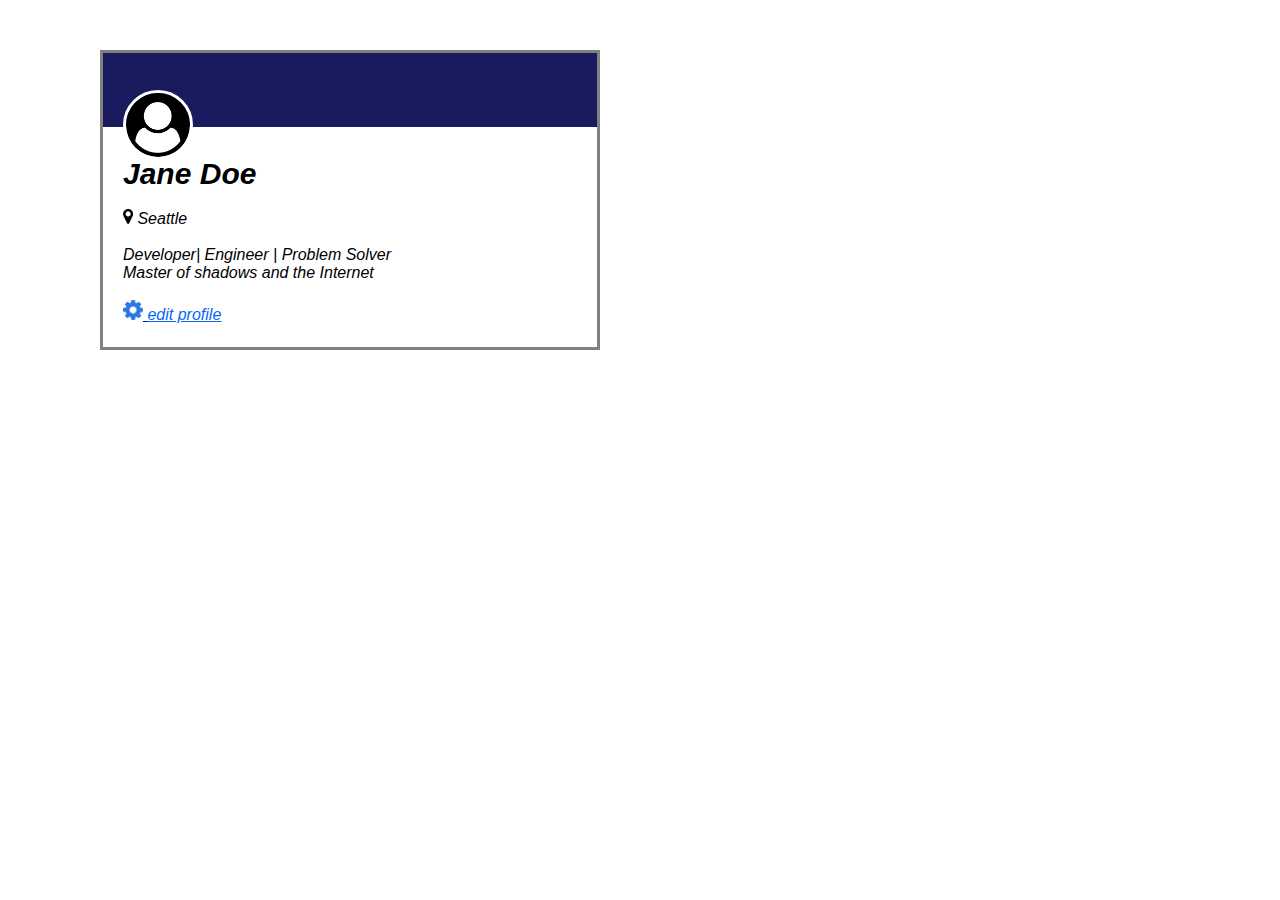
==== user card/index.html @ 8bb42472 "UserCard (positions)" ====
<!DOCTYPE html>
<html lang="en">
<head>
    <meta charset="UTF-8">
    <meta name="viewport" content="width=device-width, initial-scale=1.0">
    <title>Profile</title>
    <link rel="stylesheet" href="style.css">
</head>
<body>
    <div class="card">
        <div class="top_bar">
            <img id="user_img" src= "assets\user-circle.png" alt="">
        </div>
        <div class="user_details">
            <h1>Jane Doe</h1> <br>
            <p>
                <span  ><img id="map_icon"   src="assets\map-marker.png" alt=""></span> Seattle <br><br>
                Developer| Engineer | Problem Solver <br>
                Master of shadows and the Internet <br><br>
                <span > <a href="#"><img   id="gear_icon"  src="assets\gear.png" alt=""></span> <span id="edit">edit profile</span></a>
            </p>
        </div>
    </div>
    
</body>
</html>
---- user card/style.css ----
*{
    margin: 0;
    padding: 0;
    box-sizing: border-box;

}
.card{
    height: 300px;
    width: 500px;
    margin-top: 50px;
    margin-left: 100px;
    
    border-style: solid;
    border-color: grey;
}
#user_img{
    width: 70px;
    height: 70px;
    position: relative;
    top: 37px;
    left:20px;
    border-style: solid;
    border-radius: 50%;
    border-color: white;
    
    
    
    
}
#map_icon{
    height: 15px;
    width: 10px;
}
#gear_icon{
    height: 20px;
    width: 20px;

}
.top_bar{
    background-color: rgb(26, 26, 95);
    
}
h1{
    margin-top: 30px;
    font-size: 30px;
    
}
.user_details{
    padding-left: 20px;
    font-family:'Franklin Gothic Medium', 'Arial Narrow', Arial, sans-serif;
    font-style: italic; 
}
#edit{
    color: rgb(6, 102, 247);
    text-decoration: underline;
    
}
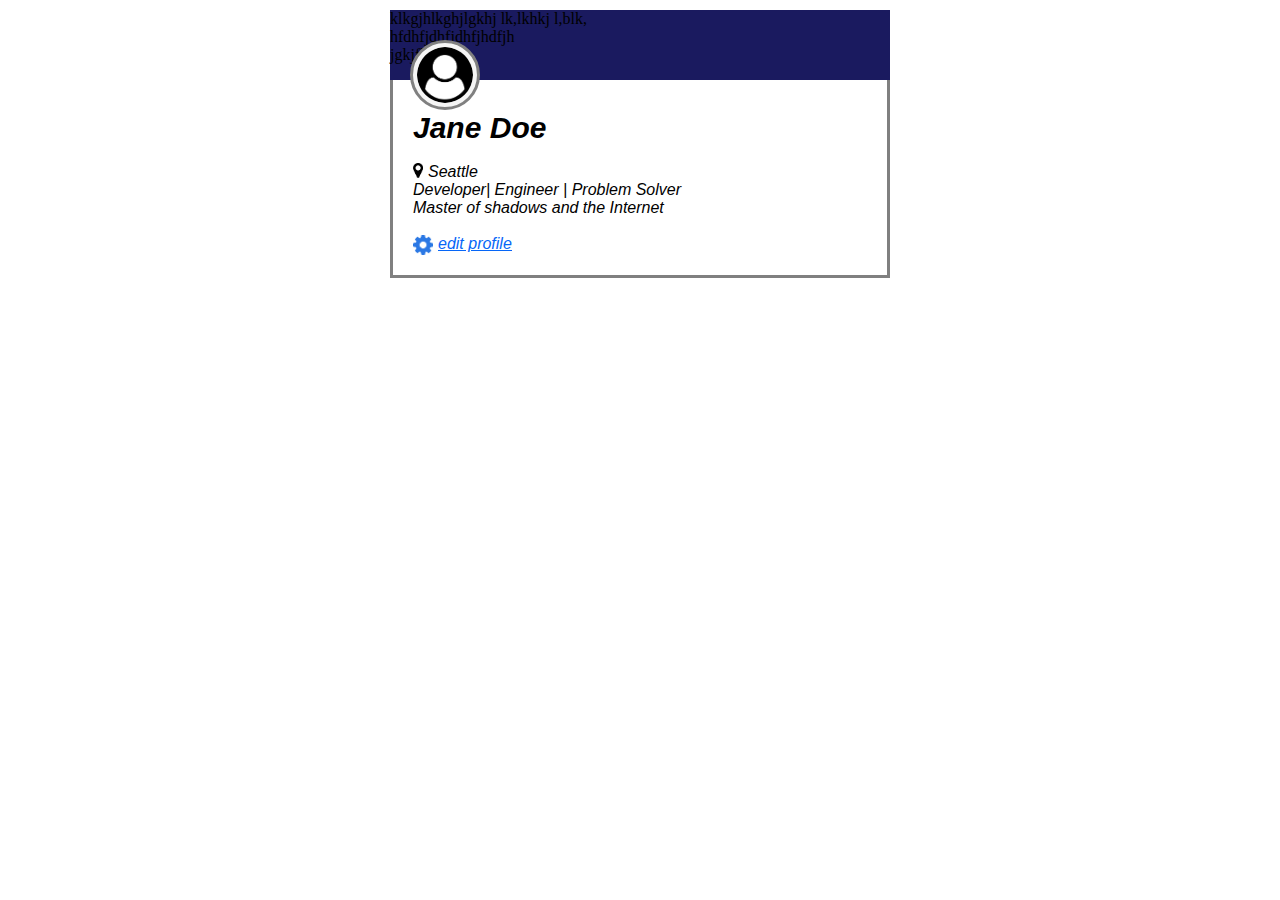
==== commit 51d33527: "some improvements" ====
--- a/user card/index.html
+++ b/user card/index.html
@@ -10,15 +10,16 @@
     <div class="card">
         <div class="top_bar">
             <img id="user_img" src= "assets\user-circle.png" alt="">
+            <p>  klkgjhlkghjlgkhj lk,lkhkj l,blk, <br>hfdhfjdhfjdhfjhdfjh <br> jgkjfkjrg</p>
         </div>
         <div class="user_details">
             <h1>Jane Doe</h1> <br>
-            <p>
-                <span  ><img id="map_icon"   src="assets\map-marker.png" alt=""></span> Seattle <br><br>
+            
+              <div class="map"> <img id="map_icon"   src="assets\map-marker.png" alt=""> Seattle </div> 
                 Developer| Engineer | Problem Solver <br>
                 Master of shadows and the Internet <br><br>
-                <span > <a href="#"><img   id="gear_icon"  src="assets\gear.png" alt=""></span> <span id="edit">edit profile</span></a>
-            </p>
+              <div class="edit"><a href="#"><img   id="gear_icon"  src="assets\gear.png" alt=""> <span id="edit">edit profile</span></a></div>   
+            
         </div>
     </div>
     
--- a/user card/style.css
+++ b/user card/style.css
@@ -5,23 +5,39 @@
 
 }
 .card{
-    height: 300px;
+    height: 280px;
     width: 500px;
-    margin-top: 50px;
-    margin-left: 100px;
+    margin: 10px auto;
+   
     
-    border-style: solid;
-    border-color: grey;
+    
+    
+    
 }
 #user_img{
     width: 70px;
     height: 70px;
-    position: relative;
-    top: 37px;
+    position: absolute;     /*The image is removed from the normal document flow.
+
+                            It does not take up space in the layout.
+    
+                            It becomes independent and is positioned relative to the nearest positioned ancestor (i.e., the closest parent with position: relative, absolute, or fixed).
+    
+                            The container <div> (top bar) will collapse.
+    
+                            If it has no height or content, it will appear invisible (height = 0).
+    
+                            Even though the image is visually there, it won’t stretch the parent div.     so we have to assign a height for top_bar*/
+    top: 30px;
     left:20px;
+    margin: 0;
+    padding:4px ; 
+    background-color: whitesmoke; /*important*/
+    
+    
     border-style: solid;
     border-radius: 50%;
-    border-color: white;
+    border-color: grey;
     
     
     
@@ -38,20 +54,52 @@
 }
 .top_bar{
     background-color: rgb(26, 26, 95);
+    height: 70px;
+    position: relative;
+    top: 0;
+    left: 0;
+    
     
 }
 h1{
-    margin-top: 30px;
+    margin-top: 30px;/*this is the space btween the edge of userdetails div and h1 +1px padding  */
     font-size: 30px;
     
 }
 .user_details{
+    padding-top: 1px; /* Margin collapsing happens when the top margin of the first child element "collapses" and gets applied outside of its parent — instead of pushing down from inside That’s why .user_details seems to start below the image — because h1's margin is affecting the spacing above .user_details, even though it's inside it.
+
+You can fix or prevent margin collapsing with one of these techniques:
+
+✅ 1. Add Padding or Border to the Container ✅ 2. Use overflow: hidden ✅ 3. Use Flex or Grid Layout
+If you make .user_details a flex container:
+.user_details {
+  display: flex;
+  flex-direction: column;
+}
+It also prevents margin collapse because flexbox changes the block layout behavior.    */
     padding-left: 20px;
+    padding-bottom: 20px;
     font-family:'Franklin Gothic Medium', 'Arial Narrow', Arial, sans-serif;
     font-style: italic; 
+    border-color: grey;
+    border-style: solid;
+    border-top-style:none; /*but since here we do not want a border-top we cannot use the border method*/
+
+    
+    
 }
 #edit{
     color: rgb(6, 102, 247);
     text-decoration: underline;
     
+}
+.map{
+    display: flex;
+    gap: 5px;
+}
+.edit a{
+    display: flex;
+    gap:5px;
+
 }